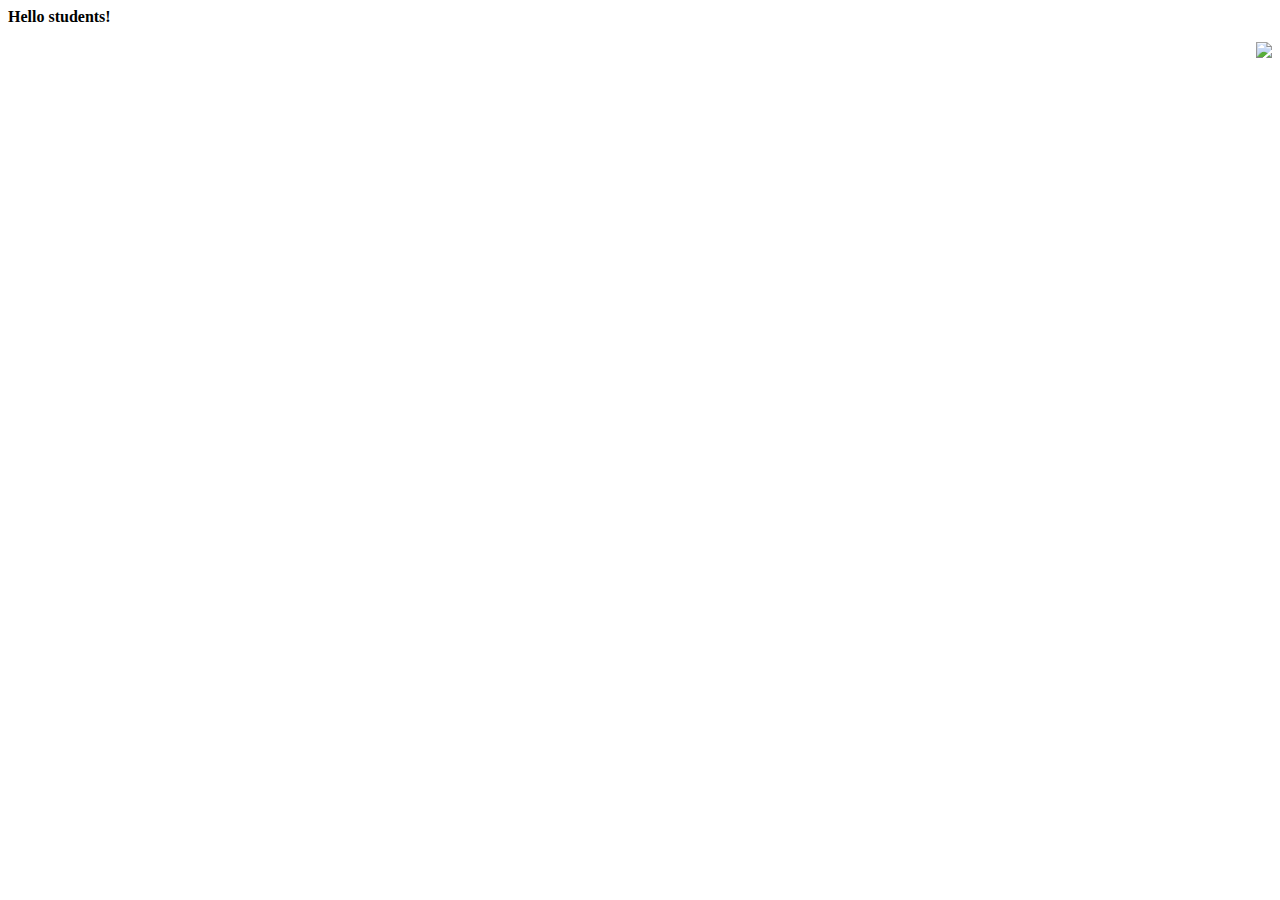
==== cssom-inline.html @ fb643030 "cssom-inline.html" ====
<html>
  <head>
    <meta name="viewport" content="width=device-width">
    <style>
      p { font-weight: bold }
      span { color: red }
      p span { display: none }
      img { float: right }
    </style>
  </head>
  <body>
    <p>
      Hello <span>web performance</span> students!
    </p>
    <div><img src="akamai-world.jpg"></div>
  </body>
</html>
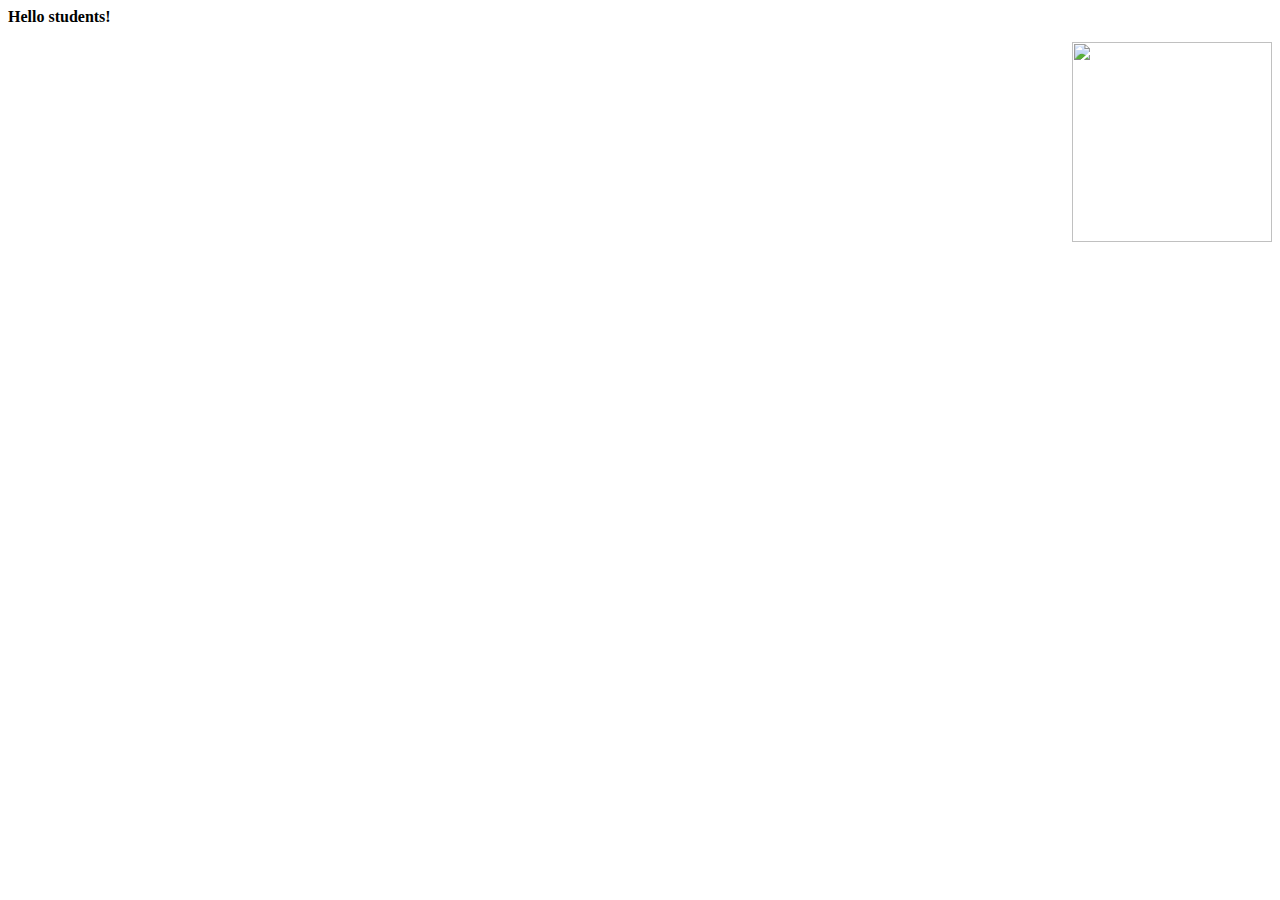
==== commit 316a7fc2: "Update cssom-inline.html" ====
--- a/cssom-inline.html
+++ b/cssom-inline.html
@@ -6,7 +6,7 @@
       p { font-weight: bold }
       span { color: red }
       p span { display: none }
-      img { float: right }
+      img { float: right; width: 200px; height: 200px; }
     </style>
   </head>
   <body>
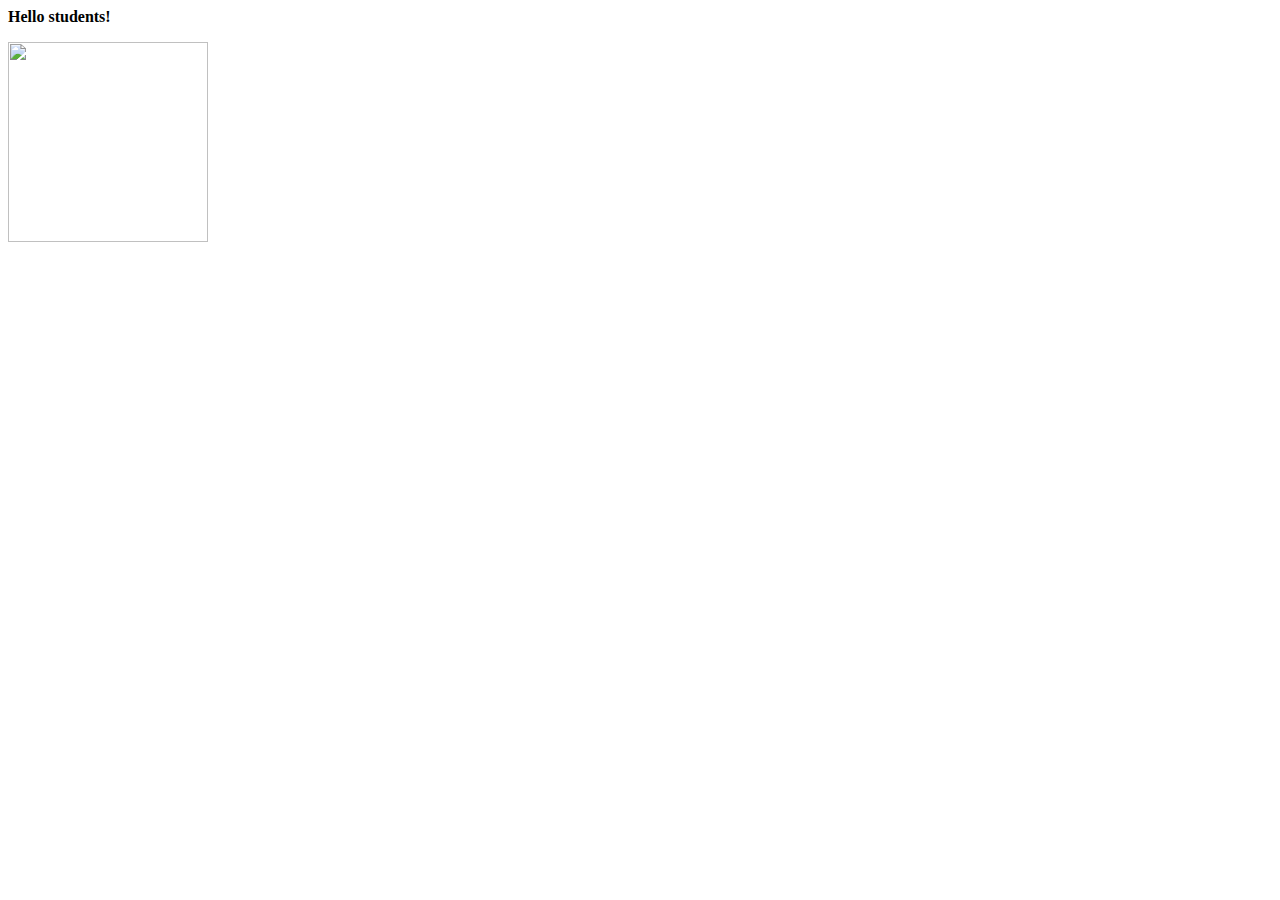
==== commit 1c45dcf6: "Update cssom-inline.html" ====
--- a/cssom-inline.html
+++ b/cssom-inline.html
@@ -6,7 +6,7 @@
       p { font-weight: bold }
       span { color: red }
       p span { display: none }
-      img { float: right; width: 200px; height: 200px; }
+      img { float: center; width: 200px; height: 200px; }
     </style>
   </head>
   <body>
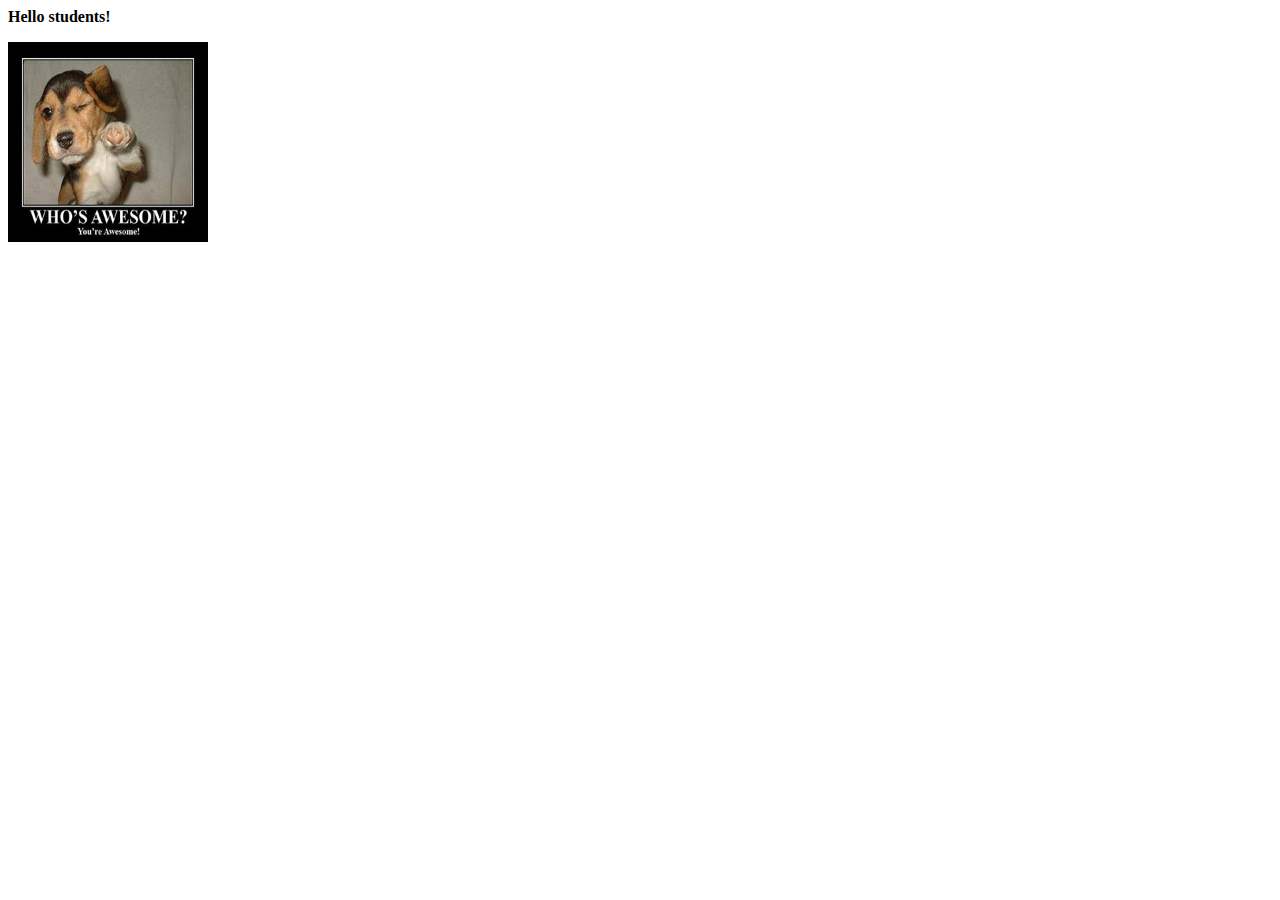
==== commit 70e313d1: "Update cssom-inline.html" ====
--- a/cssom-inline.html
+++ b/cssom-inline.html
@@ -13,6 +13,6 @@
     <p>
       Hello <span>web performance</span> students!
     </p>
-    <div><img src="akamai-world.jpg"></div>
+    <div><img src="awesome-photo.jpg"></div>
   </body>
 </html>
